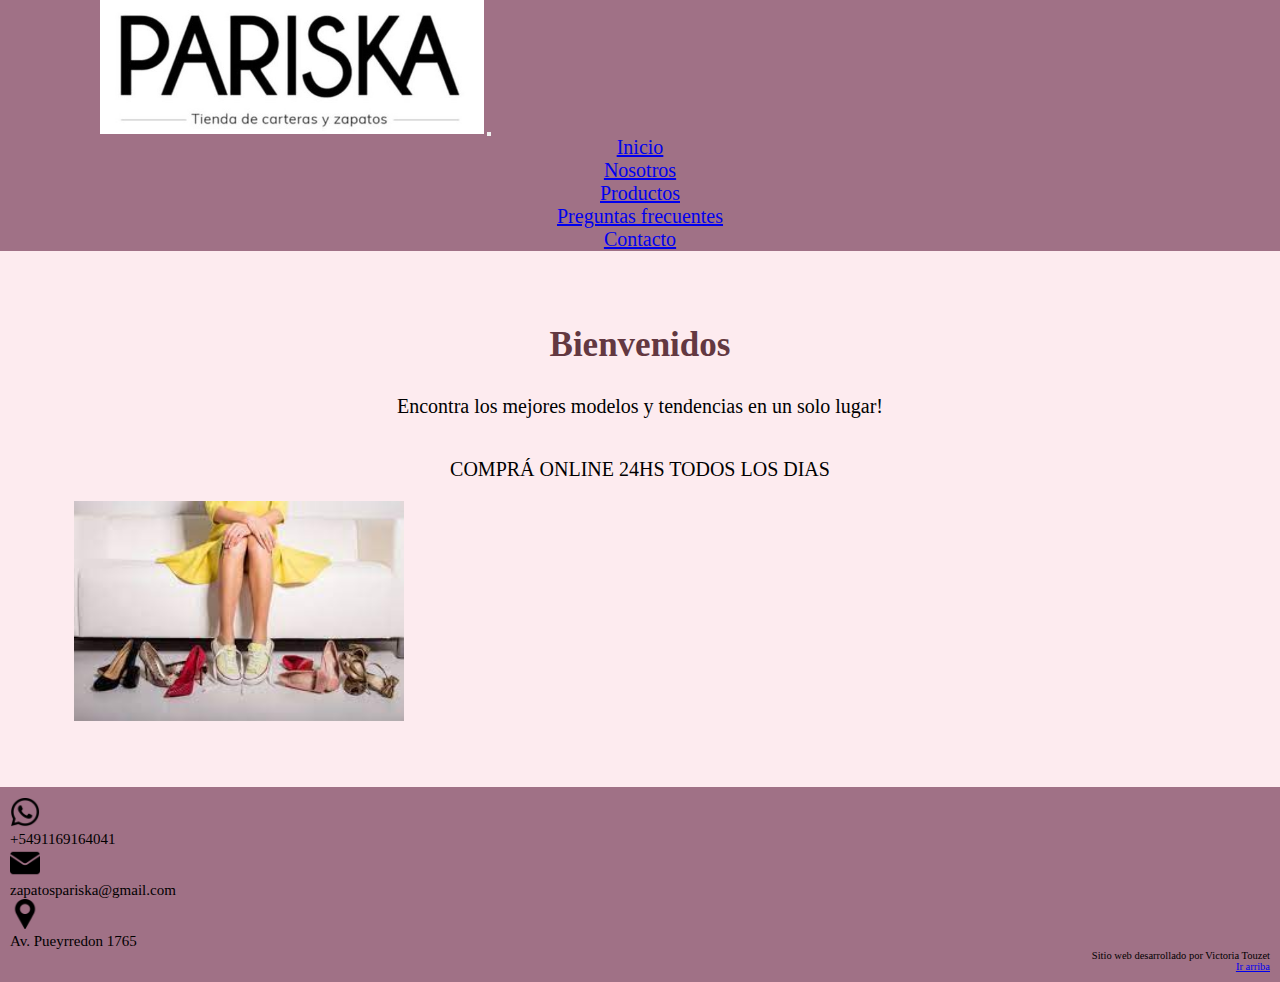
==== index.html @ 38ccf1a2 "primera carga de mi proyecto" ====
<!DOCTYPE html>
<html lang="en">

<head>
    <meta charset="UTF-8">
    <meta http-equiv="X-UA-Compatible" content="IE=edge">
    <meta name="viewport" content="width=device-width, initial-scale=1.0">
    <link href="https://cdn.jsdelivr.net/npm/bootstrap@5.1.0/dist/css/bootstrap.min.css" rel="stylesheet"
        integrity="sha384-KyZXEAg3QhqLMpG8r+8fhAXLRk2vvoC2f3B09zVXn8CA5QIVfZOJ3BCsw2P0p/We" crossorigin="anonymous">
    <link rel="stylesheet" href="css/estilos.css">
    <title>Inicio</title>
</head>

<body>

    <header>
        <nav class="navbar navbar-expand-lg navbar-light bg-light">
            <div class="container-fluid inicio">
                <img class="img-fluid" src="imagenes/logo.jpg" alt="logo">
                <button class="navbar-toggler" type="button" data-bs-toggle="collapse"
                    data-bs-target="#navbarNavAltMarkup" aria-controls="navbarNavAltMarkup" aria-expanded="false"
                    aria-label="Toggle navigation">
                    <span class="navbar-toggler-icon"></span>
                </button>
                <div class="collapse navbar-collapse" id="navbarNavAltMarkup">
                    <div class="navbar-nav navegador">
                        <a class="nav-link active text-white" aria-current="page" href="index.html">Inicio</a>
                        <a class="nav-link text-white" href="paginas/nosotros.html">Nosotros</a>
                        <a class="nav-link text-white" href="paginas/productos.html">Productos</a>
                        <a class="nav-link text-white" href="paginas/preguntasFrecuentes.html">Preguntas frecuentes</a>
                        <a class="nav-link text-white" href="paginas/contacto.html">Contacto</a>
                    </div>
                </div>
            </div>
        </nav>
    </header>

    <div class="container-fluid">
        <div class="row">
            <div class="col-xl-12 col-md-9 col-xs-3">
                <section class="d-flex justify-content-center bienvenidos">
                    <article>
                        <h1 class="tituloBienvenido"> Bienvenidos</h1>
                        <p class="parrafoIndex">Encontra los mejores modelos y tendencias en un solo lugar!</p>
                        <p class="parrafoIndex">COMPRÁ ONLINE 24HS TODOS LOS DIAS</p>
                    </article>
                    <article>
                        <img width=350 src="imagenes/zapatosindex.jfif" class="img-fluid" alt="zapatos inicio">
                    </article>
                </section>
            </div>
        </div>
    </div>

    <footer class="pieDePagina">
        <div class="container">
            <div class="row">
                <section class="contactoIndex">
                    <div class="d-flex flex-column contactoIconos">
                        <img width=30 src="imagenes/whatsapp.png" alt="whatsapp">
                        <p>+5491169164041</p>
                        <img width=30 src="imagenes/email.png" alt="email">
                        <p>zapatospariska@gmail.com</p>
                        <img width=30 src="imagenes/pin.png" alt="locación">
                        <p>Av. Pueyrredon 1765</p>
                    </div>
                </section>
            </div>
        </div>

        <section class="desarrollo">
            <p>Sitio web desarrollado por Victoria Touzet</p>
            <a href="#inicio">Ir arriba</a>
        </section>
    </footer>

    <script src="https://cdn.jsdelivr.net/npm/bootstrap@5.1.0/dist/js/bootstrap.bundle.min.js"
        integrity="sha384-U1DAWAznBHeqEIlVSCgzq+c9gqGAJn5c/t99JyeKa9xxaYpSvHU5awsuZVVFIhvj" crossorigin="anonymous">
    </script>
</body>

</html>
---- css/estilos.css ----
* {
    margin: 0;
    padding: 0;
    box-sizing: border-box;
}

html {
    font-size: 62.5%;
}

body {
    background-color: rgb(253, 235, 239);
}

header img {
    width: 30%;
    margin-left: 10rem;
}


.inicio {
    background-color:rgb(160, 113, 134);
}

.navegador {
    font-size: 200%;
}

.navegador a {
    margin: 0 2rem;
    display: flex;
    justify-content: center;
}

.bienvenidos {
    margin: 5%;
}

.tituloBienvenido {
    font-size: 350%;
    text-align: center;
    color: rgb(99, 56, 65);
    padding: 1rem;
}

.parrafoIndex {
    font-size: 200%;
    text-align: center;
    padding: 2rem;
    align-items: center;
}

.bienvenidos img {
    padding: 0 1rem;
}

.pieDePagina {
    background-color:rgb(160, 113, 134);
    font-size: 150%;
    padding: 1rem;
}

.contactoIconos {
    justify-content: center;
    align-items: center;
}

.desarrollo {
    font-size: 70%;
    text-align: right;
}

/* NOSOTROS*/

.nosotrosTitulo {
    background-color: rgb(120, 85, 100);
    font-size: 200%;
    text-align: center;
    color: whitesmoke;
    padding: 8%;
}

.imagenesCar {
    display: flex;
    justify-content: space-around;
    align-items: center;
}


.parrafoNosotros {
    font-size: 200%;
    text-align: center;
    padding: 2% 10%;
    background-color: rgb(120, 85, 100);
    color: whitesmoke;
}

/* PRODUCTOS */

.productos {
    height: 100vh;
    display: flex;
    justify-content: space-around;
    padding: 5% 5%;
    align-items: center;
}

.productos article {
    height: 80%;
    display: flex;
    flex-direction: column;
    justify-content: space-evenly;
    align-items: center;
}

.productos img {
    border: none;
    border-radius: 20%;
    padding: 3%;
}

.productos h2 {
    text-align: center;
    font-size: 350%;
    padding: 5%;
}

.productos p {
    width: 60%;
    height: 90%;
    padding: 8% 0%;
    text-align: center;
    font-size: 200%;
}

/* PREGUNTAS FRECUENTES */

.tituloPreguntas {
    font-size: 350%;
    background-color: rgb(120, 85, 100);
    color: whitesmoke;
    text-align: center;
    height: 20vh;
    padding: 4rem;
}

.listaPreguntas {
    font-size: 180%;
    list-style: none;
    padding: 2rem;
}

.listaPreguntas li {
    font-weight: bold;
    margin-top: 3%;
    margin-bottom: 3%;
}

.listaPreguntas li p {
    font-weight: normal;
    padding: 2rem;
}

/* CONTACTO */

.tituloContacto {
    font-size: 30px;
    text-align: left;
    height: 5vh;
    padding: 2% 2%;
    width: 100%;
}

.contacto {
    font-size: 20px;
    background-color: rgb(122, 100, 104);
    padding: 2% 2%;
    text-align: left;
    color: rgb(252, 220, 227);
}

.formulario {
    background-image: url(/imagenes/fondocontact.jpg);
    width: 400px;
    padding: 6%;
    margin: 3% 3%;
    margin: auto;
    box-shadow: 7px 13px 37px black;
    font-size: 13px;
    height: 95vh;
}

.formularioTitulo {
    font-size: 25px;
    margin-top: 15px;
    margin-bottom: 10px;
    text-align: center;
    text-transform: uppercase;
}

.control {
    width: 100%;
    background-color: rgb(241, 216, 221);
    padding: 8px;
    border-radius: 4px;
    margin-bottom: 25px;
    margin-top: 10px;
    border: 1px solid black;
    font-size: 13px;
}

.botonFormulario {
    width: 100%;
    height: 40px;
    margin-top: 15px;
    border-radius: 3px;
    font-size: 15px;
    background: linear-gradient(to right top, rgb(122, 100, 104), white);
}

.botonFormulario:hover {
    cursor: pointer;
    transform: translateY(-10px);
    transition: all cubic-bezier(.67, .70, .80, 1) .4s;
}

.botonFormulario:active {
    transform: translateY(10px);
}

.control:focus{
    height: 50px;
}
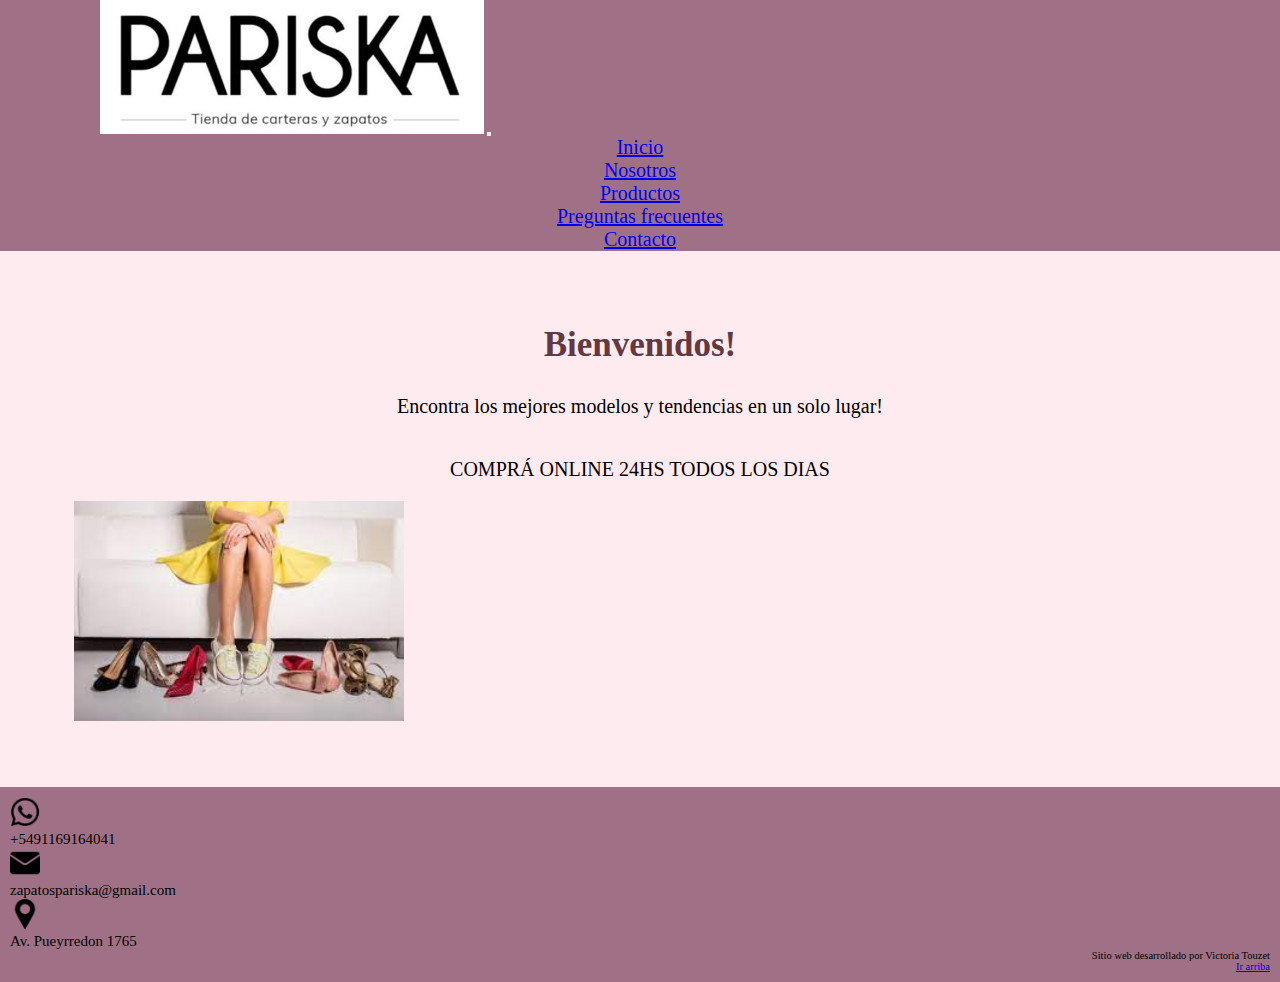
==== commit 8d7689fa: "modificacion en el titulo" ====
--- a/index.html
+++ b/index.html
@@ -40,7 +40,7 @@
             <div class="col-xl-12 col-md-9 col-xs-3">
                 <section class="d-flex justify-content-center bienvenidos">
                     <article>
-                        <h1 class="tituloBienvenido"> Bienvenidos</h1>
+                        <h1 class="tituloBienvenido"> Bienvenidos!</h1>
                         <p class="parrafoIndex">Encontra los mejores modelos y tendencias en un solo lugar!</p>
                         <p class="parrafoIndex">COMPRÁ ONLINE 24HS TODOS LOS DIAS</p>
                     </article>
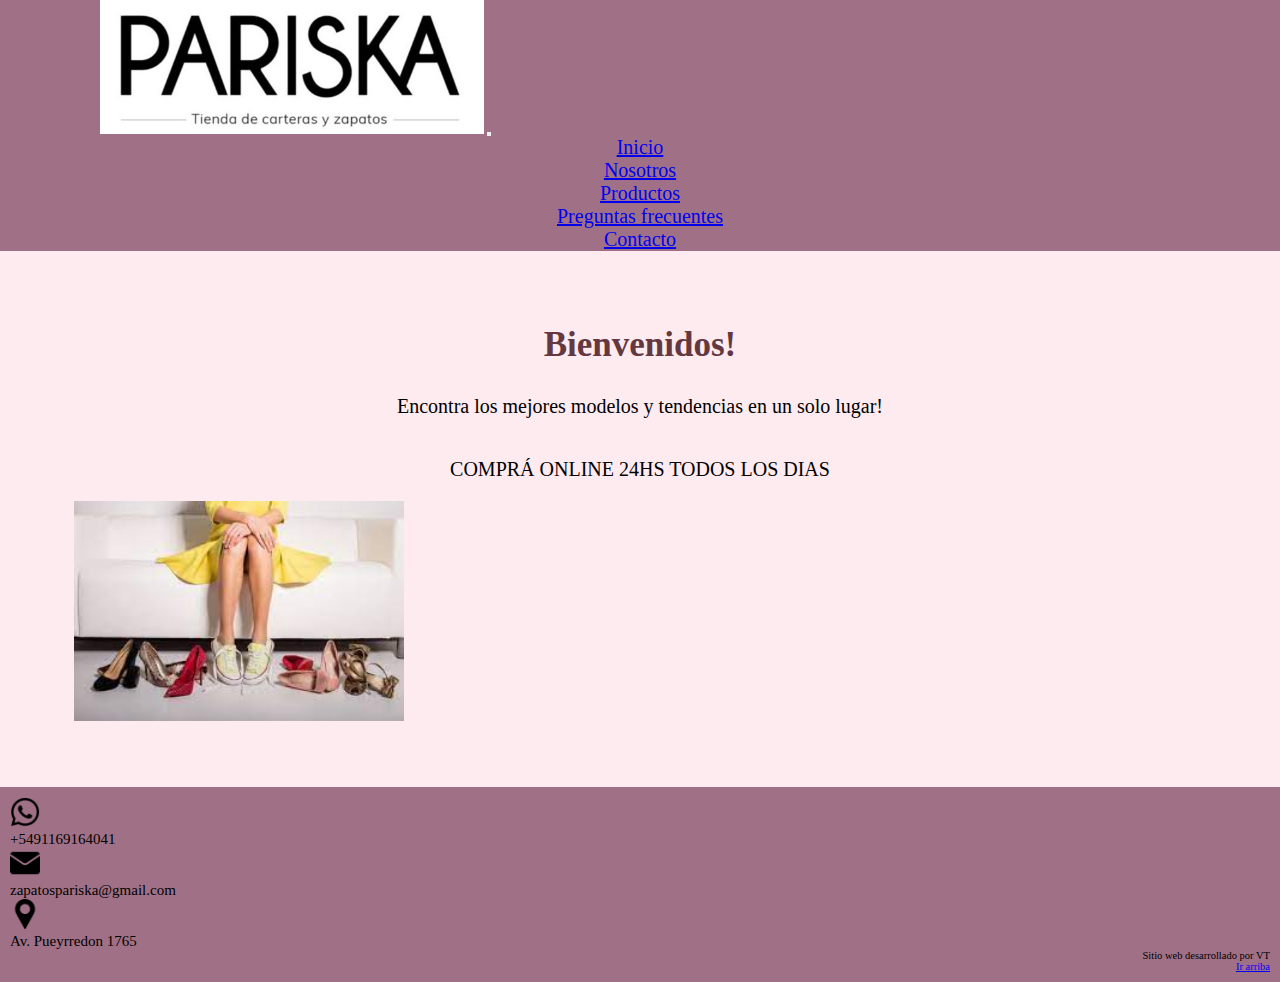
==== commit ce80dc56: "cambio en el footer" ====
--- a/index.html
+++ b/index.html
@@ -69,7 +69,7 @@
         </div>
 
         <section class="desarrollo">
-            <p>Sitio web desarrollado por Victoria Touzet</p>
+            <p>Sitio web desarrollado por VT</p>
             <a href="#inicio">Ir arriba</a>
         </section>
     </footer>
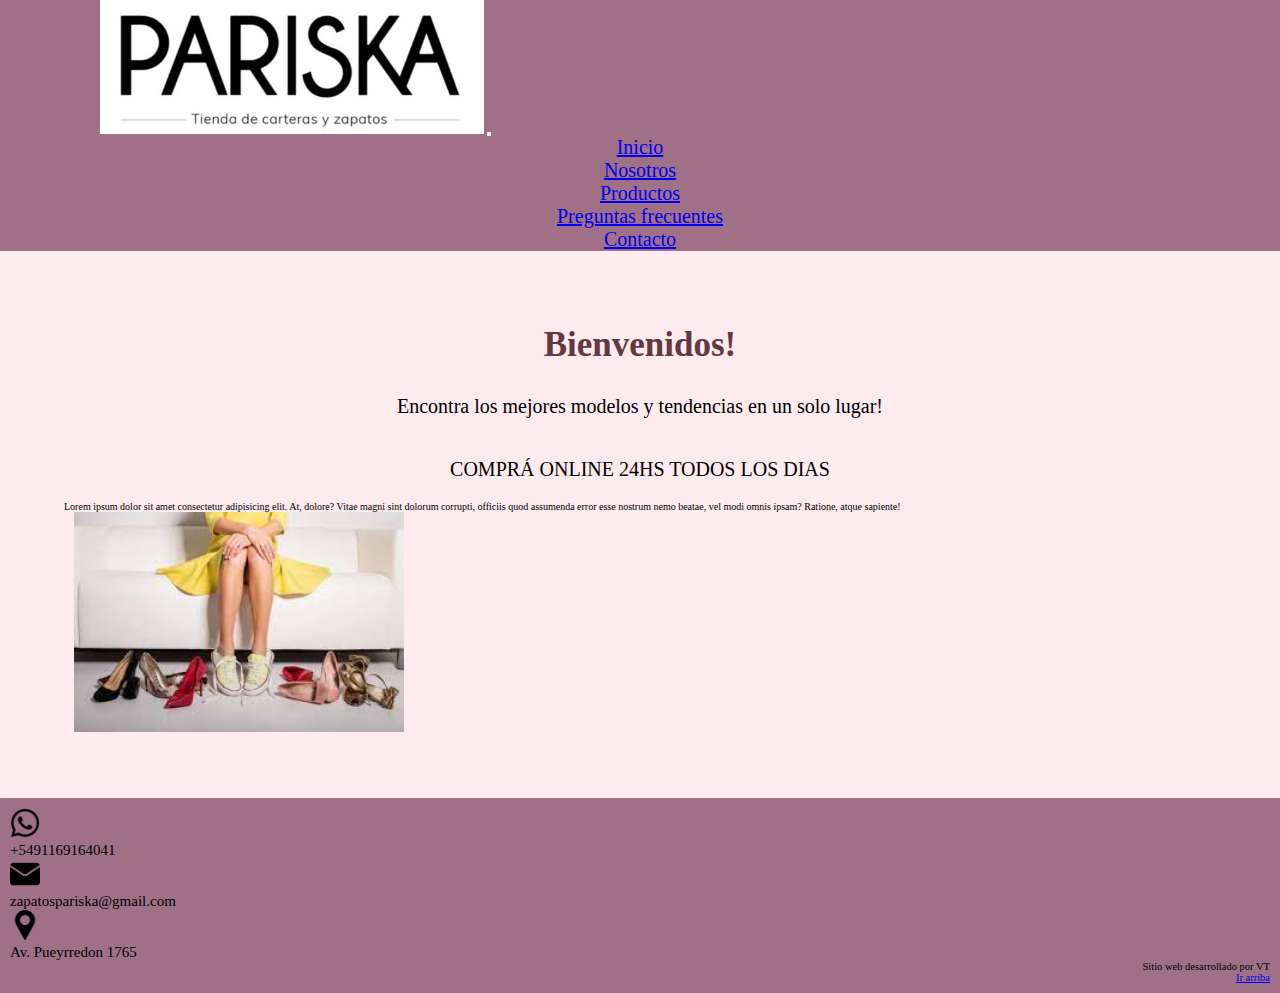
==== commit 2a613f56: "nuevo parrafo en el index" ====
--- a/index.html
+++ b/index.html
@@ -43,6 +43,7 @@
                         <h1 class="tituloBienvenido"> Bienvenidos!</h1>
                         <p class="parrafoIndex">Encontra los mejores modelos y tendencias en un solo lugar!</p>
                         <p class="parrafoIndex">COMPRÁ ONLINE 24HS TODOS LOS DIAS</p>
+                        <p>Lorem ipsum dolor sit amet consectetur adipisicing elit. At, dolore? Vitae magni sint dolorum corrupti, officiis quod assumenda error esse nostrum nemo beatae, vel modi omnis ipsam? Ratione, atque sapiente!</p>
                     </article>
                     <article>
                         <img width=350 src="imagenes/zapatosindex.jfif" class="img-fluid" alt="zapatos inicio">
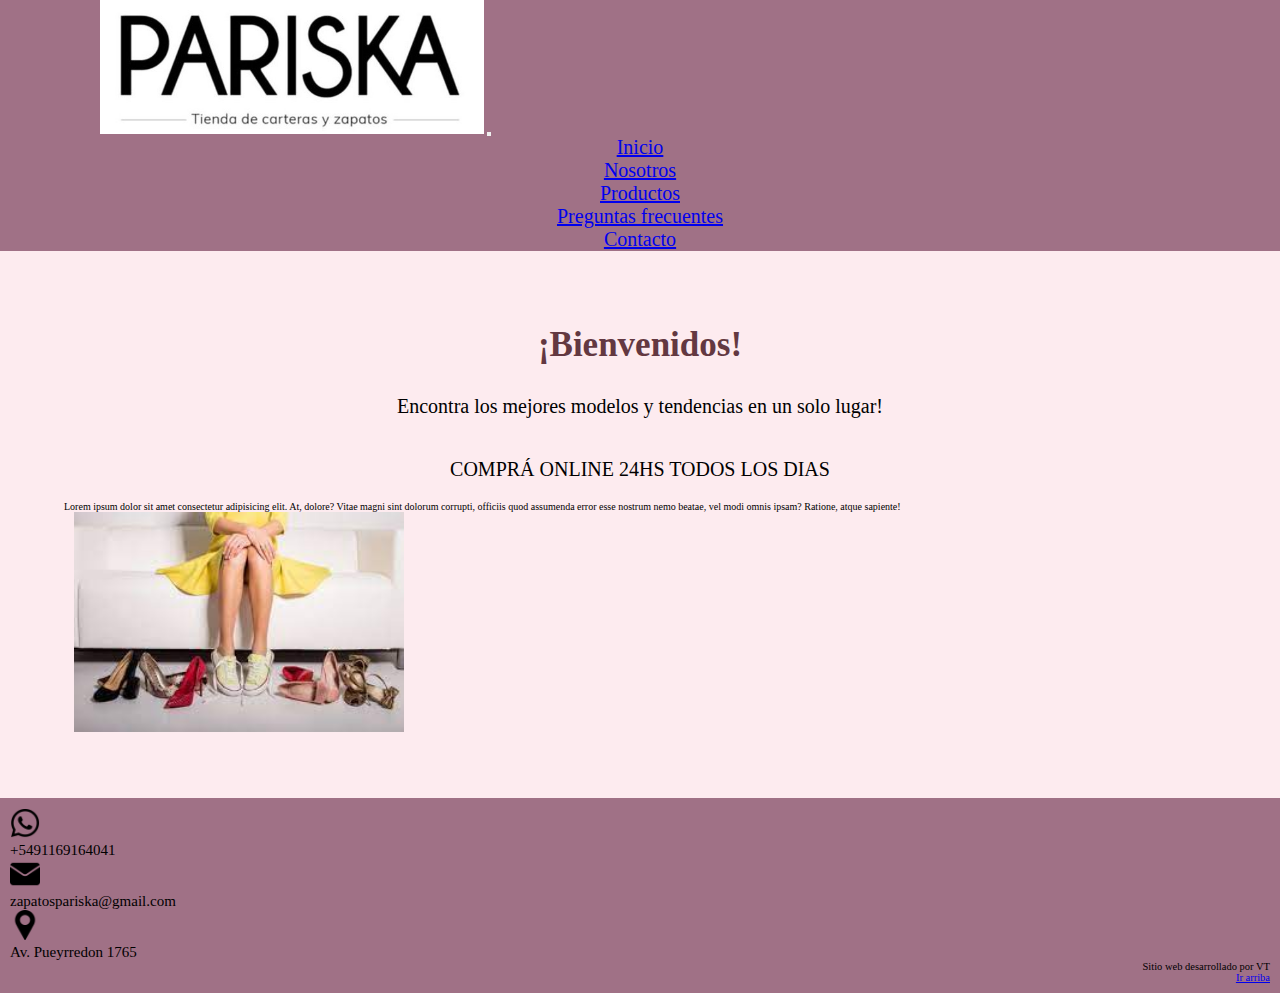
==== commit 1bd5cdf9: "cambio en el titulo principal" ====
--- a/index.html
+++ b/index.html
@@ -40,7 +40,7 @@
             <div class="col-xl-12 col-md-9 col-xs-3">
                 <section class="d-flex justify-content-center bienvenidos">
                     <article>
-                        <h1 class="tituloBienvenido"> Bienvenidos!</h1>
+                        <h1 class="tituloBienvenido"> ¡Bienvenidos!</h1>
                         <p class="parrafoIndex">Encontra los mejores modelos y tendencias en un solo lugar!</p>
                         <p class="parrafoIndex">COMPRÁ ONLINE 24HS TODOS LOS DIAS</p>
                         <p>Lorem ipsum dolor sit amet consectetur adipisicing elit. At, dolore? Vitae magni sint dolorum corrupti, officiis quod assumenda error esse nostrum nemo beatae, vel modi omnis ipsam? Ratione, atque sapiente!</p>
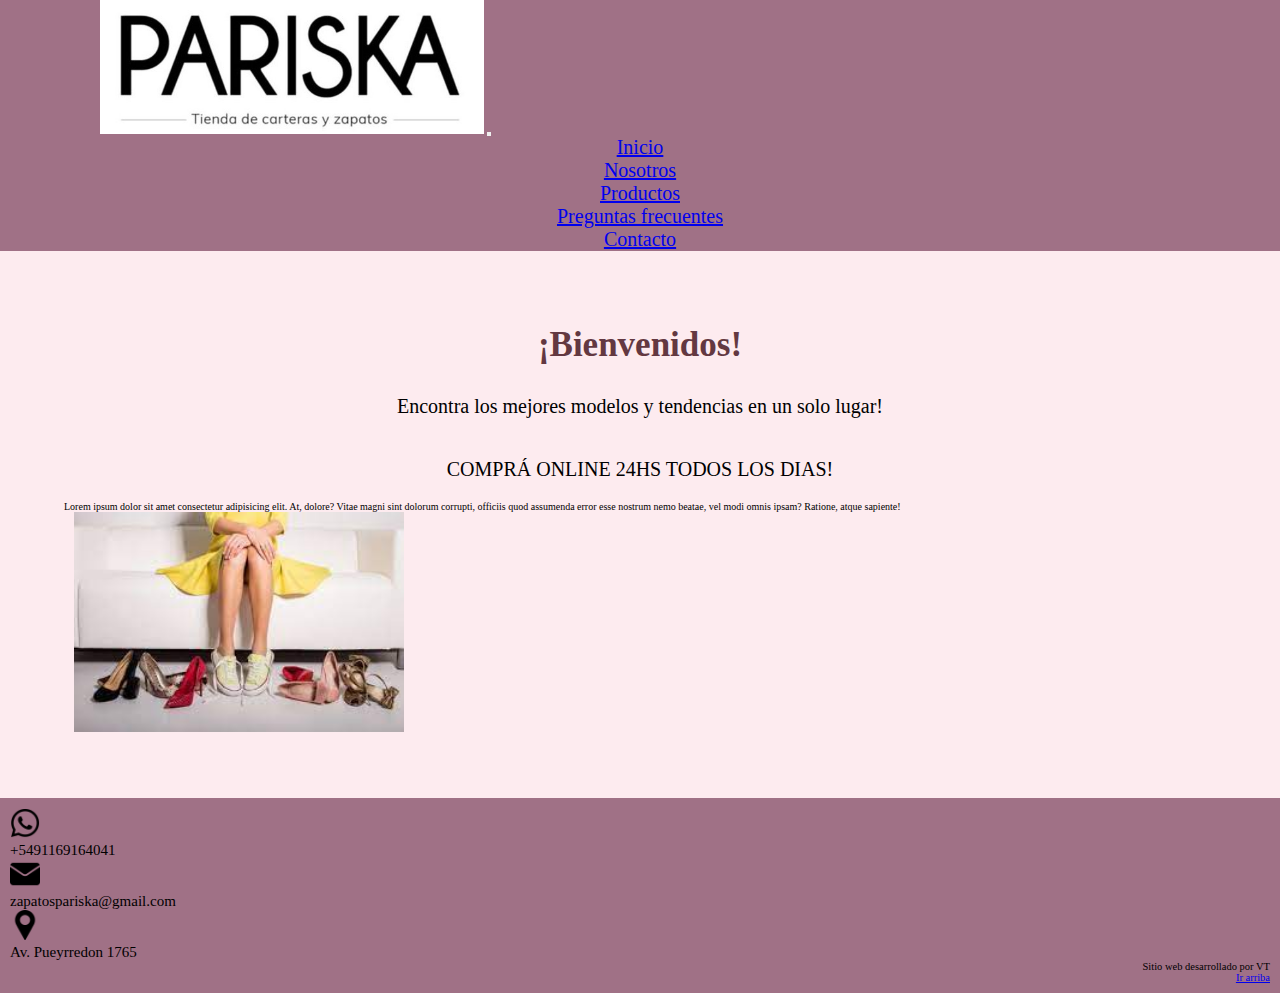
==== commit d34eca15: "cambio en parrafo index" ====
--- a/index.html
+++ b/index.html
@@ -42,7 +42,7 @@
                     <article>
                         <h1 class="tituloBienvenido"> ¡Bienvenidos!</h1>
                         <p class="parrafoIndex">Encontra los mejores modelos y tendencias en un solo lugar!</p>
-                        <p class="parrafoIndex">COMPRÁ ONLINE 24HS TODOS LOS DIAS</p>
+                        <p class="parrafoIndex">COMPRÁ ONLINE 24HS TODOS LOS DIAS!</p>
                         <p>Lorem ipsum dolor sit amet consectetur adipisicing elit. At, dolore? Vitae magni sint dolorum corrupti, officiis quod assumenda error esse nostrum nemo beatae, vel modi omnis ipsam? Ratione, atque sapiente!</p>
                     </article>
                     <article>
